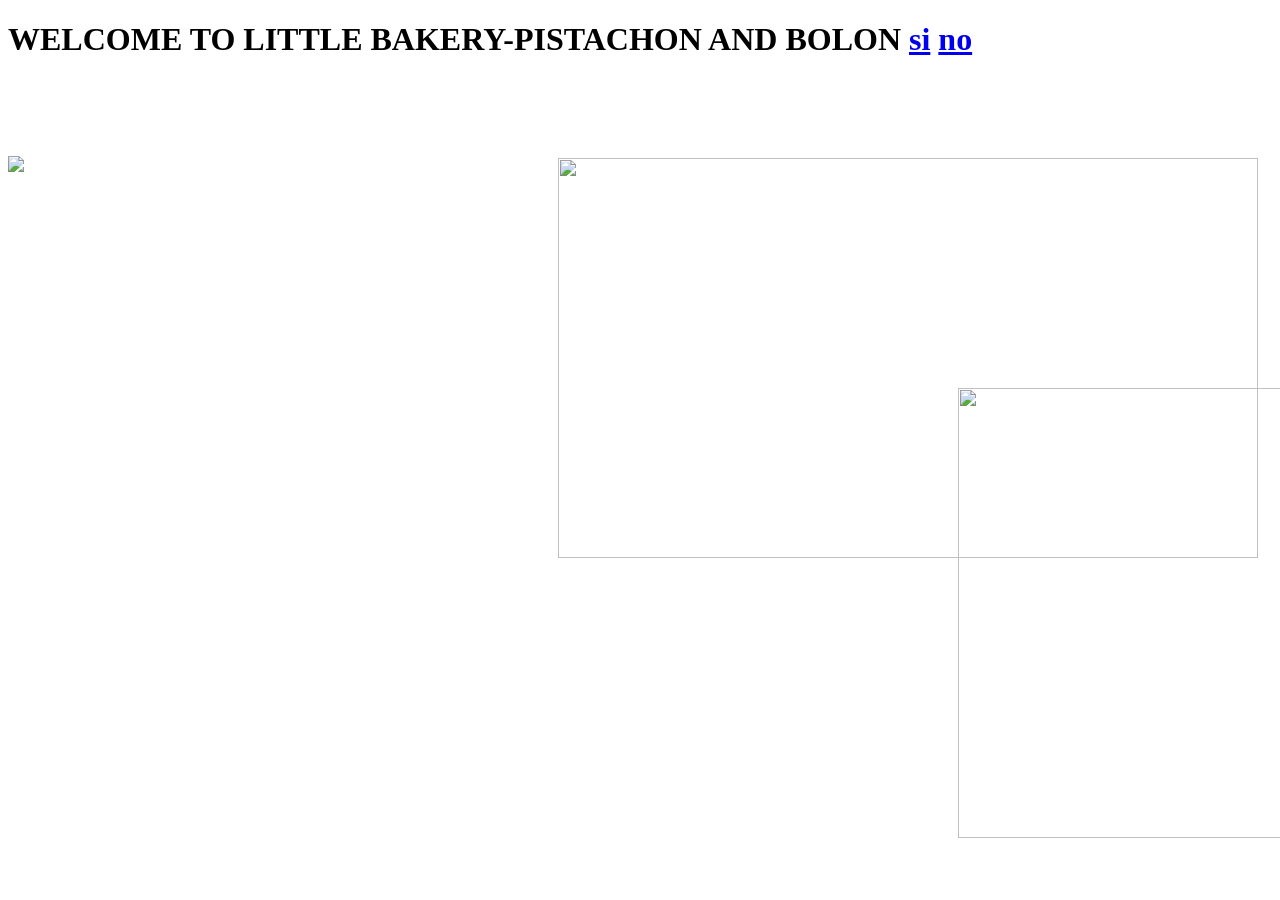
==== index.html @ 0700e123 "Add files via upload" ====
<!DOCTYPE html>
<html lang="en">
<head>
    <meta charset="UTF-8">
    <meta name="viewport" content="width=device-width, initial-scale=1.0">
    <title>Document</title>
    <link rel="stylesheet" href="style.css">
</head>
<h1> WELCOME TO LITTLE BAKERY-PISTACHON AND BOLON</h>

  <a href="pistachon.html" class="botoncute">si</a>
  <a href="PAGINA3.html" class="botoncute">no</a>
  <div style="display: flex; gap: 60px;">
  <div style="position: relative;">

 <img src="pusheenn.gif" style="position: absolute; top: 98px; width: 700px; ">
 <img src="uwu.png" style="position: absolute; top: 100px;  left: 550px; width: 700px;" height="400px;">
 <img src="hi.gif" style="position: absolute; top: 330px;  left: 950px; width: 600px;" height="450px;">
      </div>

            <div style="margin-top: 250px ; margin-left: 10;">
                 
             <h2> </h2>
         

    </div>
   
</div>
     
    

</body>    
</html>
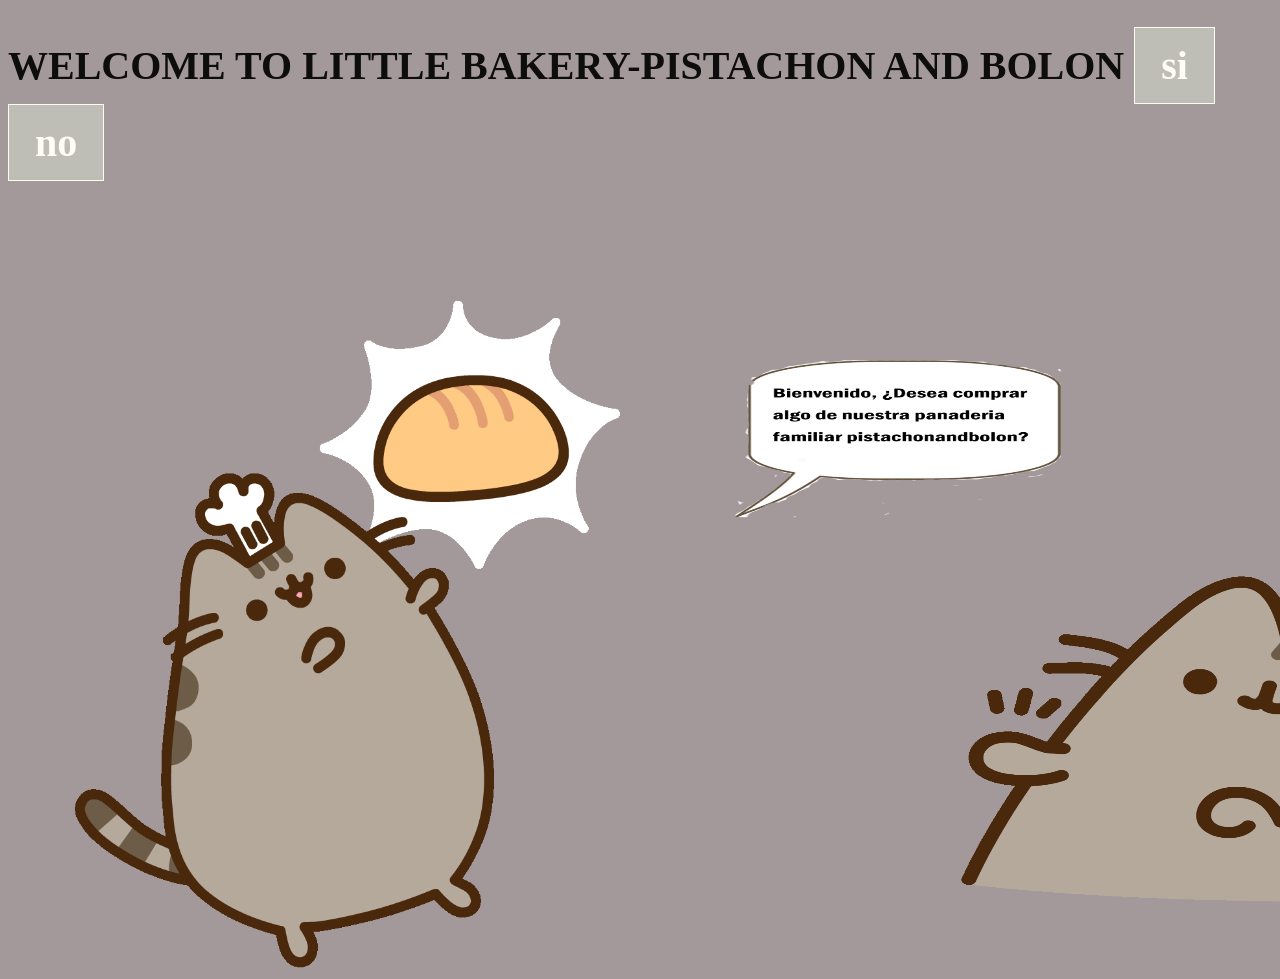
==== commit faebda3f: "Change language from English to Spanish in HTML" ====
--- a/index.html
+++ b/index.html
@@ -1,5 +1,5 @@
 <!DOCTYPE html>
-<html lang="en">
+<html lang="es">
 <head>
     <meta charset="UTF-8">
     <meta name="viewport" content="width=device-width, initial-scale=1.0">
@@ -30,4 +30,4 @@
     
 
 </body>    
-</html>+</html>
--- a/style.css
+++ b/style.css
@@ -0,0 +1,48 @@
+h1 {color: rgba(0, 0, 0, 0.918);
+    font-size:40px;
+}
+body{background-color:rgb(163, 153, 154);
+}
+img {
+    width: 800px; 
+    display: block;
+    margin: 0%;
+}
+
+h2 {font-size: 60px;
+
+}
+
+body.pistachon {
+    background-color: rgb(192, 224, 183);
+}
+
+.botoncute{
+    display: inline-block;
+    padding: 14px 26px;
+    background-color: #d6dbce8c;
+    color: rgb(255, 251, 245);
+    text-decoration: none;
+    border: 1px  solid rgb(255, 251, 243);
+    text-decoration: none;
+}
+    
+
+.regresarconpistachon{
+    background-color: rgb(188, 194, 177);
+    color: rgb(237, 248, 243);
+    padding: 13px 10px;
+    border-radius: 15px;
+    border: 3px solid white rgb(255, 250, 241);
+    text-decoration: none;
+}
+
+.marco-pan{
+    width: 400px;
+    border:10px solid rgba(168, 160, 143, 0.856);
+    outline: 4px solid rgb(253, 231, 235);
+    border-radius: 35px;
+    padding: 9px;
+    background-color: rgb(250, 243, 233);
+    }
+
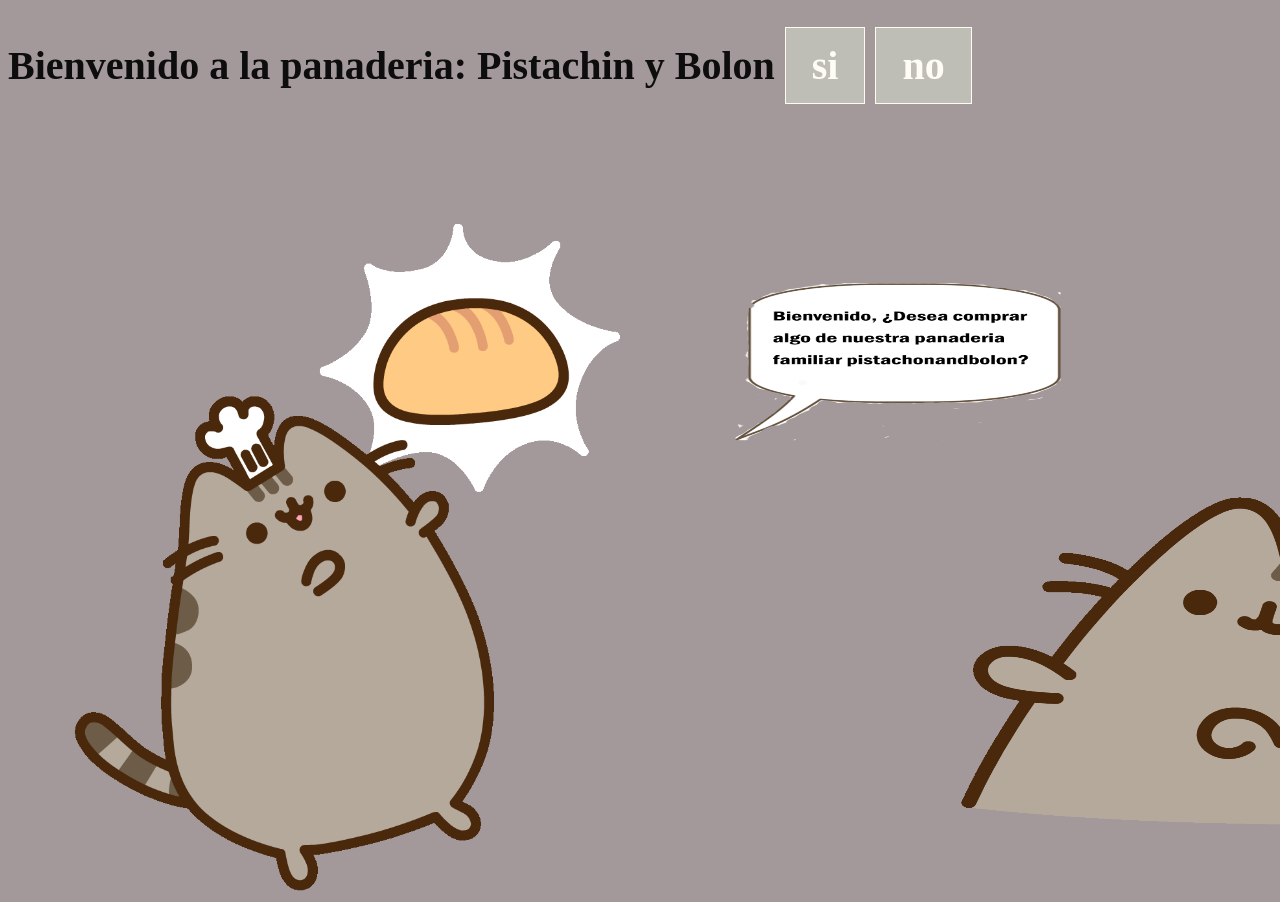
==== commit bc3beadb: "Update welcome message and language in index.html" ====
--- a/index.html
+++ b/index.html
@@ -6,7 +6,7 @@
     <title>Document</title>
     <link rel="stylesheet" href="style.css">
 </head>
-<h1> WELCOME TO LITTLE BAKERY-PISTACHON AND BOLON</h>
+<h1> Bienvenido a la panaderia: Pistachin y Bolon</h>
 
   <a href="pistachon.html" class="botoncute">si</a>
   <a href="PAGINA3.html" class="botoncute">no</a>
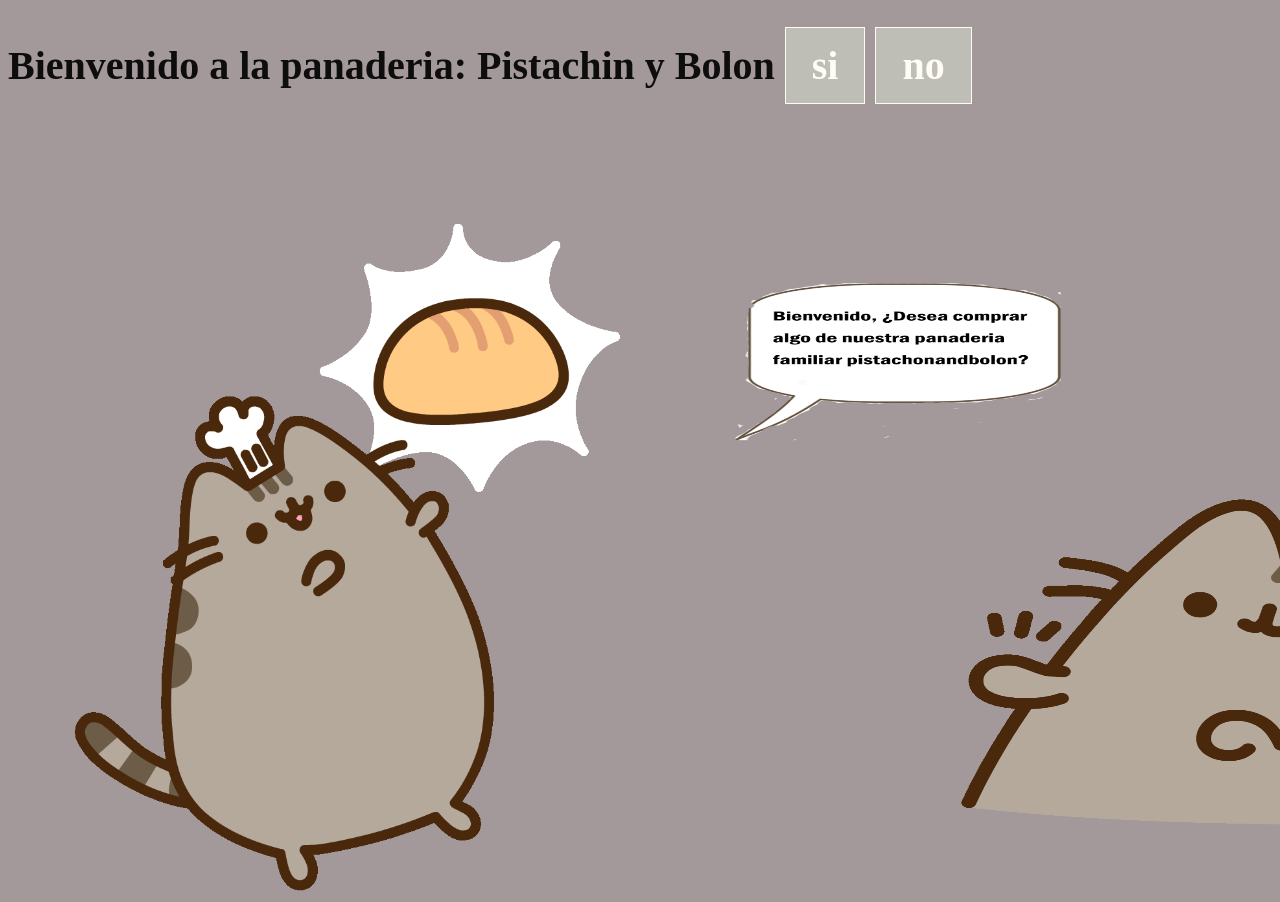
==== commit c459bd5b: "Fix HTML structure and update title" ====
--- a/index.html
+++ b/index.html
@@ -3,7 +3,7 @@
 <head>
     <meta charset="UTF-8">
     <meta name="viewport" content="width=device-width, initial-scale=1.0">
-    <title>Document</title>
+    <title>pagina1</title>
     <link rel="stylesheet" href="style.css">
 </head>
 <h1> Bienvenido a la panaderia: Pistachin y Bolon</h>
